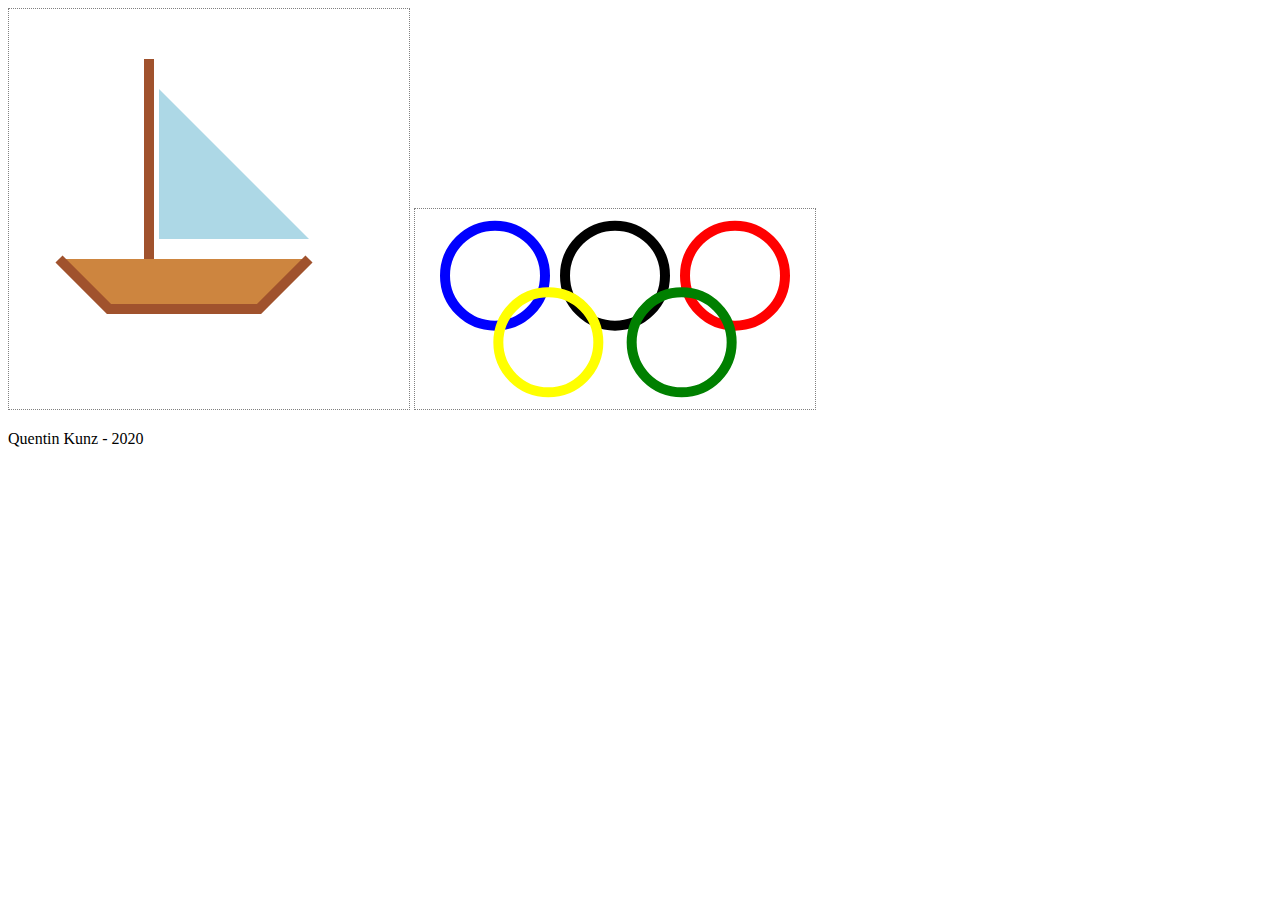
==== index.html @ b23d33e3 "Add files via upload" ====
<!DOCTYPE html>
<html>
    <head>
        <title>Bateau Olympique</title>
        <meta charset="utf-8"/>
        <link rel="shortcut icon" type="image/x-icon" href="../images/aubergine.png" />
        <link rel="stylesheet" href="../css/cssTemplate.css" />
    </head>
    <body>

        <canvas id="canvasBateau" width="400" height="400" style="border:1px dotted grey;"></canvas>
        
        <script type="text/javascript">
            var canvas = document.getElementById("canvasBateau");
            var ctx = canvas.getContext("2d");
            ctx.moveTo(150,80);
            ctx.lineTo(300,230);
            ctx.lineTo(150,230);
            ctx.fillStyle="lightblue";
            ctx.fill();
            ctx.closePath();

            ctx.beginPath();
            ctx.moveTo(50,250);
            ctx.lineTo(100,300);
            ctx.lineTo(250,300);
            ctx.lineTo(300,250);
            ctx.fillStyle="peru";
            ctx.fill();
            ctx.lineWidth=10;
            ctx.strokeStyle="sienna";
            ctx.stroke();
            ctx.closePath();

            ctx.beginPath();
            ctx.lineWidth=10;
            ctx.strokeStyle="sienna";
            ctx.moveTo(140,50);
            ctx.lineTo(140,250);
            ctx.stroke();
            ctx.closePath();
            ;

        </script>


        <canvas id="canvasJO" width="400" height="200" style="border:1px dotted grey;"></canvas>
        
        <script type="text/javascript">
            var canvas = document.getElementById("canvasJO");
            var ctx = canvas.getContext("2d");
           
            ctx.lineWidth=10;

            ctx.beginPath();
            ctx.arc(canvas.width/5, canvas.height/3, 50, 0, 2*Math.PI);
            ctx.strokeStyle = "blue";
            ctx.stroke();
            ctx.closePath();

            ctx.beginPath();
            ctx.arc(2.5*(canvas.width/5), canvas.height/3, 50, 0, 2*Math.PI);
            ctx.strokeStyle = "black";
            ctx.stroke();
            ctx.closePath();

            ctx.beginPath();
            ctx.arc(4*(canvas.width/5), canvas.height/3, 50, 0, 2*Math.PI);
            ctx.strokeStyle = "red";
            ctx.stroke();
            ctx.closePath();
            
            ctx.beginPath();
            ctx.arc((canvas.width/3), 2*(canvas.height/3), 50, 0, 2*Math.PI);
            ctx.strokeStyle = "yellow";
            ctx.stroke();
            ctx.closePath();

            ctx.beginPath();
            ctx.arc(2*(canvas.width/3), 2*(canvas.height/3), 50, 0, 2*Math.PI);
            ctx.strokeStyle = "green";
            ctx.stroke();
            ctx.closePath();
            

            

        </script>










        <p></p>


        <footer>
            Quentin Kunz - 2020
        </footer>
    </body>
</html>
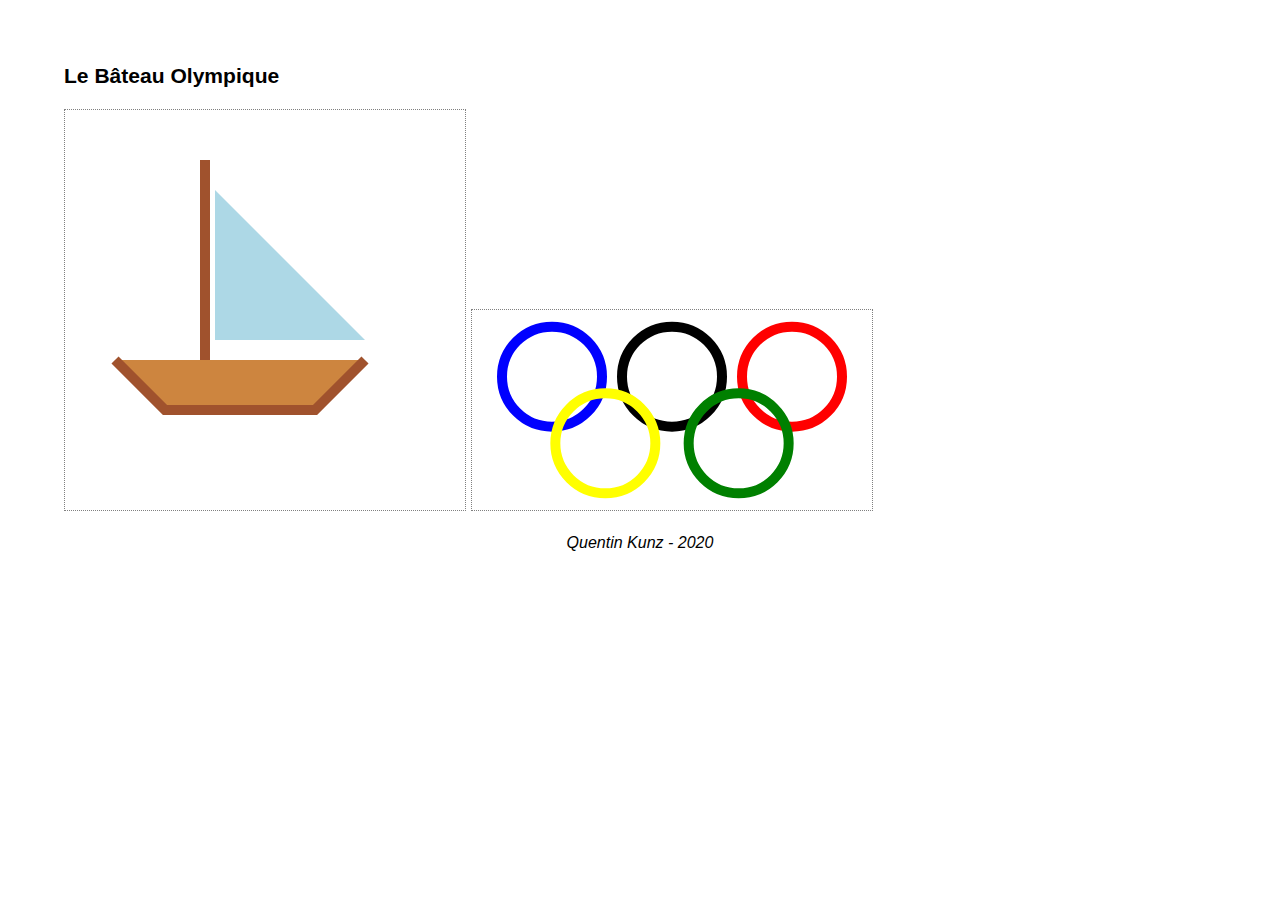
==== commit d7875ba5: "''" ====
--- a/index.html
+++ b/index.html
@@ -1,106 +1,111 @@
-<!DOCTYPE html>
-<html>
-    <head>
-        <title>Bateau Olympique</title>
-        <meta charset="utf-8"/>
-        <link rel="shortcut icon" type="image/x-icon" href="../images/aubergine.png" />
-        <link rel="stylesheet" href="../css/cssTemplate.css" />
-    </head>
-    <body>
-
-        <canvas id="canvasBateau" width="400" height="400" style="border:1px dotted grey;"></canvas>
-        
-        <script type="text/javascript">
-            var canvas = document.getElementById("canvasBateau");
-            var ctx = canvas.getContext("2d");
-            ctx.moveTo(150,80);
-            ctx.lineTo(300,230);
-            ctx.lineTo(150,230);
-            ctx.fillStyle="lightblue";
-            ctx.fill();
-            ctx.closePath();
-
-            ctx.beginPath();
-            ctx.moveTo(50,250);
-            ctx.lineTo(100,300);
-            ctx.lineTo(250,300);
-            ctx.lineTo(300,250);
-            ctx.fillStyle="peru";
-            ctx.fill();
-            ctx.lineWidth=10;
-            ctx.strokeStyle="sienna";
-            ctx.stroke();
-            ctx.closePath();
-
-            ctx.beginPath();
-            ctx.lineWidth=10;
-            ctx.strokeStyle="sienna";
-            ctx.moveTo(140,50);
-            ctx.lineTo(140,250);
-            ctx.stroke();
-            ctx.closePath();
-            ;
-
-        </script>
-
-
-        <canvas id="canvasJO" width="400" height="200" style="border:1px dotted grey;"></canvas>
-        
-        <script type="text/javascript">
-            var canvas = document.getElementById("canvasJO");
-            var ctx = canvas.getContext("2d");
-           
-            ctx.lineWidth=10;
-
-            ctx.beginPath();
-            ctx.arc(canvas.width/5, canvas.height/3, 50, 0, 2*Math.PI);
-            ctx.strokeStyle = "blue";
-            ctx.stroke();
-            ctx.closePath();
-
-            ctx.beginPath();
-            ctx.arc(2.5*(canvas.width/5), canvas.height/3, 50, 0, 2*Math.PI);
-            ctx.strokeStyle = "black";
-            ctx.stroke();
-            ctx.closePath();
-
-            ctx.beginPath();
-            ctx.arc(4*(canvas.width/5), canvas.height/3, 50, 0, 2*Math.PI);
-            ctx.strokeStyle = "red";
-            ctx.stroke();
-            ctx.closePath();
-            
-            ctx.beginPath();
-            ctx.arc((canvas.width/3), 2*(canvas.height/3), 50, 0, 2*Math.PI);
-            ctx.strokeStyle = "yellow";
-            ctx.stroke();
-            ctx.closePath();
-
-            ctx.beginPath();
-            ctx.arc(2*(canvas.width/3), 2*(canvas.height/3), 50, 0, 2*Math.PI);
-            ctx.strokeStyle = "green";
-            ctx.stroke();
-            ctx.closePath();
-            
-
-            
-
-        </script>
-
-
-
-
-
-
-
-
-
-
-        <p></p>
-
-
-        <footer>
-            Quentin Kunz - 2020
-        </footer>
-    </body>
+<!DOCTYPE html>
+<html>
+    <head>
+        <title>Bateau Olympique</title>
+        <meta charset="utf-8"/>
+        <link rel="shortcut icon" type="image/x-icon" href="../images/aubergine.png" />
+        <link rel="stylesheet" href="../css/cssTemplate.css" />
+    </head>
+    <body>
+
+        <header>
+            <h3>Le Bâteau Olympique</h3>
+            <p></p>
+        </header>
+
+        <canvas id="canvasBateau" width="400" height="400" style="border:1px dotted grey;"></canvas>
+        
+        <script type="text/javascript">
+            var canvas = document.getElementById("canvasBateau");
+            var ctx = canvas.getContext("2d");
+            ctx.moveTo(150,80);
+            ctx.lineTo(300,230);
+            ctx.lineTo(150,230);
+            ctx.fillStyle="lightblue";
+            ctx.fill();
+            ctx.closePath();
+
+            ctx.beginPath();
+            ctx.moveTo(50,250);
+            ctx.lineTo(100,300);
+            ctx.lineTo(250,300);
+            ctx.lineTo(300,250);
+            ctx.fillStyle="peru";
+            ctx.fill();
+            ctx.lineWidth=10;
+            ctx.strokeStyle="sienna";
+            ctx.stroke();
+            ctx.closePath();
+
+            ctx.beginPath();
+            ctx.lineWidth=10;
+            ctx.strokeStyle="sienna";
+            ctx.moveTo(140,50);
+            ctx.lineTo(140,250);
+            ctx.stroke();
+            ctx.closePath();
+            ;
+
+        </script>
+
+
+        <canvas id="canvasJO" width="400" height="200" style="border:1px dotted grey;"></canvas>
+        
+        <script type="text/javascript">
+            var canvas = document.getElementById("canvasJO");
+            var ctx = canvas.getContext("2d");
+           
+            ctx.lineWidth=10;
+
+            ctx.beginPath();
+            ctx.arc(canvas.width/5, canvas.height/3, 50, 0, 2*Math.PI);
+            ctx.strokeStyle = "blue";
+            ctx.stroke();
+            ctx.closePath();
+
+            ctx.beginPath();
+            ctx.arc(2.5*(canvas.width/5), canvas.height/3, 50, 0, 2*Math.PI);
+            ctx.strokeStyle = "black";
+            ctx.stroke();
+            ctx.closePath();
+
+            ctx.beginPath();
+            ctx.arc(4*(canvas.width/5), canvas.height/3, 50, 0, 2*Math.PI);
+            ctx.strokeStyle = "red";
+            ctx.stroke();
+            ctx.closePath();
+            
+            ctx.beginPath();
+            ctx.arc((canvas.width/3), 2*(canvas.height/3), 50, 0, 2*Math.PI);
+            ctx.strokeStyle = "yellow";
+            ctx.stroke();
+            ctx.closePath();
+
+            ctx.beginPath();
+            ctx.arc(2*(canvas.width/3), 2*(canvas.height/3), 50, 0, 2*Math.PI);
+            ctx.strokeStyle = "green";
+            ctx.stroke();
+            ctx.closePath();
+            
+
+            
+
+        </script>
+
+
+
+
+
+
+
+
+
+
+        <p></p>
+
+
+        <footer>
+            Quentin Kunz - 2020
+        </footer>
+    </body>
 </html>--- a/css/cssTemplate.css
+++ b/css/cssTemplate.css
@@ -0,0 +1,29 @@
+body {
+    font-family: 'Gill Sans', 'Gill Sans MT', Calibri, 'Trebuchet MS', sans-serif;
+    font-size: large;
+    text-justify: auto;
+    margin: 5%;
+}
+header {}
+
+h1 {}
+p {}
+pre {}
+a {}
+img {}
+figure {}
+figcaption {}
+ul {}
+ol {}
+table {}
+caption {}
+thead {}
+tfoot {}
+tbody {}
+
+footer {
+    text-align: center;
+    font-family: 'Gill Sans', 'Gill Sans MT', Calibri, 'Trebuchet MS', sans-serif;
+    font-size: medium;
+    font-style: italic;
+}